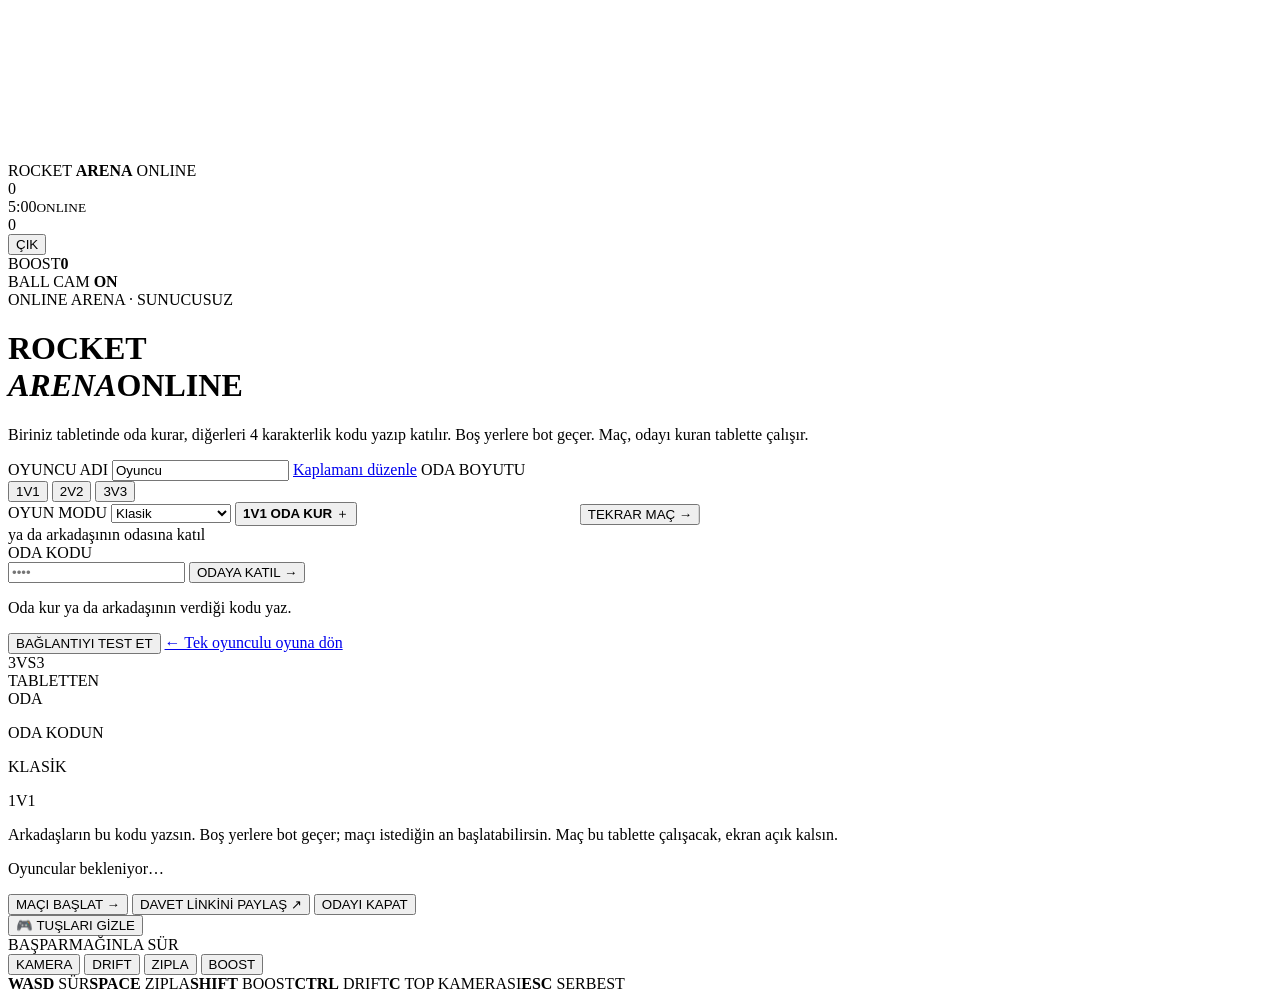
==== online.html @ bb109550 "Add Rocket Arena project and Pages workflow" ====
<!doctype html>
<html lang="tr">
<head><meta charset="utf-8"/><meta name="viewport" content="width=device-width,initial-scale=1,viewport-fit=cover"/><meta name="theme-color" content="#061320"/><meta name="apple-mobile-web-app-capable" content="yes"/><meta name="mobile-web-app-capable" content="yes"/><meta name="apple-mobile-web-app-status-bar-style" content="black-translucent"/><meta name="apple-mobile-web-app-title" content="Rocket Arena"/>
  <title>Rocket Arena 3D — ONLINE</title></head>
<body>
  <div id="name-tags" class="name-tags" aria-hidden="true"></div>
  <canvas id="game-canvas" aria-label="Çevrimiçi Rocket Arena oyun sahası"></canvas>
  <div id="online-ui">
    <header id="online-hud" class="hud hidden">
      <span class="hud-brand">ROCKET <b>ARENA</b> <span id="online-room-tag">ONLINE</span></span>
      <div class="scoreboard"><span class="score score-blue" id="online-blue">0</span><div class="score-clock"><span id="online-clock">5:00</span><small id="online-period">ONLINE</small></div><span class="score score-orange" id="online-orange">0</span></div>
      <button class="hud-pause" type="button" id="online-leave">ÇIK</button>
    </header>
    <div id="online-boost" class="boost-widget hidden"><span class="boost-caption">BOOST</span><strong id="online-boost-number">0</strong><div class="boost-track"><div id="online-boost-fill" class="boost-fill"></div></div></div>
    <div id="online-camera" class="camera-label hidden">BALL CAM <strong>ON</strong></div>
    <button type="button" id="online-rematch" class="btn btn-primary hidden" style="position:absolute;top:56%;left:50%;transform:translateX(-50%);z-index:30;white-space:nowrap">TEKRAR MAÇ →</button>
    <div id="online-toast" class="center-message hidden" role="status"></div>
    <div id="online-panel" class="overlay menu-overlay">
      <div class="menu-shell">
        <div class="eyebrow"><span class="signal"></span> ONLINE ARENA · SUNUCUSUZ</div>
        <h1>ROCKET<br/><em>ARENA</em><span>ONLINE</span></h1>
        <p class="menu-sub">Biriniz tabletinde oda kurar, diğerleri 4 karakterlik kodu yazıp katılır. Boş yerlere bot geçer. Maç, odayı kuran tablette çalışır.</p>
        <div class="online-form">
          <label for="player-name">OYUNCU ADI</label>
          <input id="player-name" maxlength="24" value="Oyuncu" autocomplete="nickname"/>
          <a class="online-back skin-link" href="./?garaj=online"><span id="skin-chip" class="skin-chip" aria-hidden="true"></span>Kaplamanı düzenle</a>
          <span class="online-label" id="room-size-label">ODA BOYUTU</span>
          <div id="room-size" class="team-size" role="radiogroup" aria-labelledby="room-size-label">
            <button type="button" role="radio" data-team-size="1" aria-checked="true">1V1</button>
            <button type="button" role="radio" data-team-size="2" aria-checked="false">2V2</button>
            <button type="button" role="radio" data-team-size="3" aria-checked="false">3V3</button>
          </div>
          <label class="online-label" for="room-mutator">OYUN MODU</label>
          <select id="room-mutator" class="online-select">
            <option value="classic">Klasik</option>
            <option value="low-gravity">Düşük yerçekimi</option>
            <option value="zero-gravity">Yerçekimsiz</option>
            <option value="infinite-boost">Sınırsız boost</option>
          </select>
          <button id="room-create" class="btn btn-primary" type="button"><b id="room-create-label">1V1 ODA KUR</b> <span>＋</span></button>
          <div class="online-or" aria-hidden="true">ya da arkadaşının odasına katıl</div>
          <label for="room-code">ODA KODU</label>
          <div class="join-row">
            <input id="room-code" maxlength="4" placeholder="••••" autocapitalize="characters" autocomplete="off" autocorrect="off" spellcheck="false" enterkeyhint="go" aria-describedby="online-status"/>
            <button id="online-join" class="btn btn-secondary" type="button">ODAYA KATIL <span>→</span></button>
          </div>
          <p id="online-status" role="status" aria-live="polite">Oda kur ya da arkadaşının verdiği kodu yaz.</p>
          <button id="network-test" class="btn btn-quiet network-test" type="button">BAĞLANTIYI TEST ET</button>
          <a class="online-back" href="./">← Tek oyunculu oyuna dön</a>
        </div>
      </div>
      <div class="menu-side"><div class="big-number">3<span>VS3</span></div><span>TABLETTEN<br/>ODA</span></div>
    </div>
    <section id="room-card" class="overlay room-overlay hidden" aria-label="Oda">
      <div class="room-card">
        <p class="room-label" id="room-card-title">ODA KODUN</p>
        <div id="room-code-display" class="room-code" role="img"></div>
        <p id="room-mutator-name" class="room-mutator">KLASİK</p>
        <p id="room-format" class="room-format">1V1</p>
        <div id="room-roster" class="room-roster" aria-label="Takımlar"></div>
        <p id="room-help" class="room-help">Arkadaşların bu kodu yazsın. Boş yerlere bot geçer; maçı istediğin an başlatabilirsin. Maç bu tablette çalışacak, ekran açık kalsın.</p>
        <p id="room-card-status" class="room-status" role="status" aria-live="polite">Oyuncular bekleniyor…</p>
        <button id="room-start" class="btn btn-primary" type="button">MAÇI BAŞLAT <span>→</span></button>
        <button id="room-share" class="btn btn-secondary" type="button">DAVET LİNKİNİ PAYLAŞ <span>↗</span></button>
        <button id="room-close" class="btn btn-quiet" type="button">ODAYI KAPAT</button>
      </div>
    </section>
    <button id="touch-toggle" class="touch-toggle hidden" type="button" aria-label="Dokunmatik oyun tuşlarını gizle" aria-pressed="true">🎮 TUŞLARI GİZLE</button>
    <div id="touch-controls" class="touch-controls hidden" aria-label="Dokunmatik oyun kontrolleri">
      <div class="touch-stick" data-touch-stick aria-label="Sürüş çubuğu: yukarı gaz, aşağı geri, sağa ve sola dön; havada burnu eğer">
        <div class="stick-base"><div class="stick-knob"></div></div>
        <span class="stick-hint">BAŞPARMAĞINLA SÜR</span>
      </div>
      <div class="touch-right">
        <button type="button" tabindex="-1" data-touch-action="ballCam" aria-label="Top kamerasını aç veya kapat" class="touch-small touch-cam">KAMERA</button>
        <button type="button" tabindex="-1" data-touch-action="handbrake" aria-label="Drift; havada döndürme" class="touch-drift">DRIFT</button>
        <button type="button" tabindex="-1" data-touch-action="jump" aria-label="Zıpla; havada tekrar bas: takla" class="touch-jump">ZIPLA</button>
        <button type="button" tabindex="-1" data-touch-action="boost" aria-label="Nitro" class="touch-boost">BOOST</button>
      </div>
    </div>
    <div id="online-controls" class="control-strip"><span><b>WASD</b> SÜR</span><span><b>SPACE</b> ZIPLA</span><span><b>SHIFT</b> BOOST</span><span><b>CTRL</b> DRIFT</span><span><b>C</b> TOP KAMERASI</span><span><b>ESC</b> SERBEST</span></div>
  </div>
  <script type="module" src="/src/online-main.js"></script>
</body>
</html>
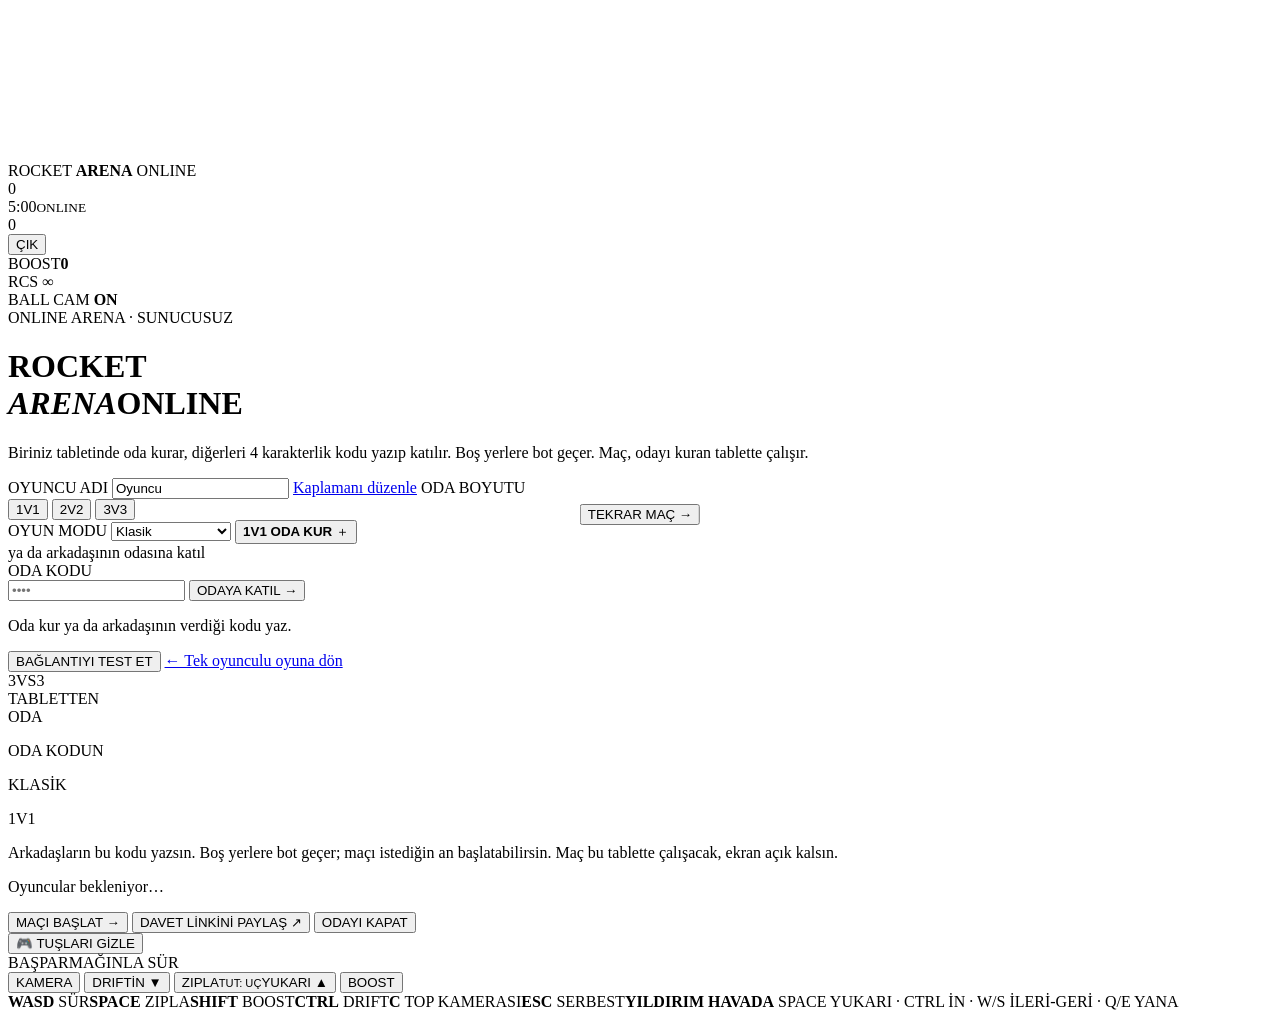
==== commit 94129733: "YILDIRIM uçuyor: RCS, sınırsız RCS yakıtı, uçuş kontrolleri" ====
--- a/online.html
+++ b/online.html
@@ -11,7 +11,7 @@
       <div class="scoreboard"><span class="score score-blue" id="online-blue">0</span><div class="score-clock"><span id="online-clock">5:00</span><small id="online-period">ONLINE</small></div><span class="score score-orange" id="online-orange">0</span></div>
       <button class="hud-pause" type="button" id="online-leave">ÇIK</button>
     </header>
-    <div id="online-boost" class="boost-widget hidden"><span class="boost-caption">BOOST</span><strong id="online-boost-number">0</strong><div class="boost-track"><div id="online-boost-fill" class="boost-fill"></div></div></div>
+    <div id="online-boost" class="boost-widget hidden"><span class="boost-caption">BOOST</span><strong id="online-boost-number">0</strong><div class="boost-track"><div id="online-boost-fill" class="boost-fill"></div></div><span id="rcs-badge" class="rcs-badge hidden" data-jet="0" aria-hidden="true">RCS <b>∞</b></span></div>
     <div id="online-camera" class="camera-label hidden">BALL CAM <strong>ON</strong></div>
     <button type="button" id="online-rematch" class="btn btn-primary hidden" style="position:absolute;top:56%;left:50%;transform:translateX(-50%);z-index:30;white-space:nowrap">TEKRAR MAÇ →</button>
     <div id="online-toast" class="center-message hidden" role="status"></div>
@@ -73,12 +73,12 @@
       </div>
       <div class="touch-right">
         <button type="button" tabindex="-1" data-touch-action="ballCam" aria-label="Top kamerasını aç veya kapat" class="touch-small touch-cam">KAMERA</button>
-        <button type="button" tabindex="-1" data-touch-action="handbrake" aria-label="Drift; havada döndürme" class="touch-drift">DRIFT</button>
-        <button type="button" tabindex="-1" data-touch-action="jump" aria-label="Zıpla; havada tekrar bas: takla" class="touch-jump">ZIPLA</button>
+        <button type="button" tabindex="-1" data-touch-action="handbrake" aria-label="Drift; havada döndürme" class="touch-drift"><span class="lbl-ground">DRIFT</span><span class="lbl-air">İN ▼</span></button>
+        <button type="button" tabindex="-1" data-touch-action="jump" aria-label="Zıpla; havada tekrar bas: takla" class="touch-jump"><span class="lbl-ground">ZIPLA<small class="rcs-hint">TUT: UÇ</small></span><span class="lbl-air">YUKARI ▲</span></button>
         <button type="button" tabindex="-1" data-touch-action="boost" aria-label="Nitro" class="touch-boost">BOOST</button>
       </div>
     </div>
-    <div id="online-controls" class="control-strip"><span><b>WASD</b> SÜR</span><span><b>SPACE</b> ZIPLA</span><span><b>SHIFT</b> BOOST</span><span><b>CTRL</b> DRIFT</span><span><b>C</b> TOP KAMERASI</span><span><b>ESC</b> SERBEST</span></div>
+    <div id="online-controls" class="control-strip"><span><b>WASD</b> SÜR</span><span><b>SPACE</b> ZIPLA</span><span><b>SHIFT</b> BOOST</span><span><b>CTRL</b> DRIFT</span><span><b>C</b> TOP KAMERASI</span><span><b>ESC</b> SERBEST</span><span class="rcs-only"><b>YILDIRIM HAVADA</b> SPACE YUKARI · CTRL İN · W/S İLERİ-GERİ · Q/E YANA</span></div>
   </div>
   <script type="module" src="/src/online-main.js"></script>
 </body>
